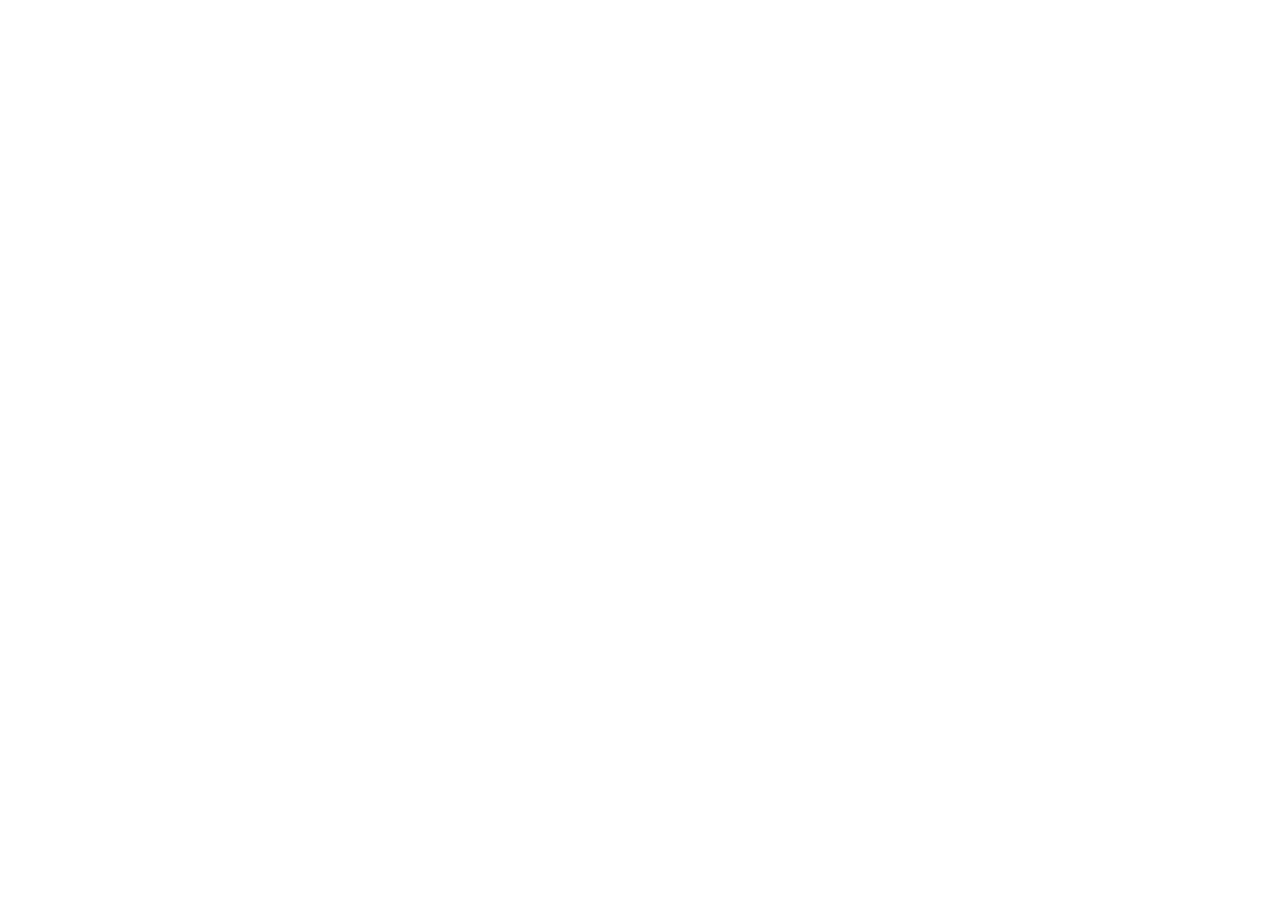
==== header.html @ 88fd03cd "1 day" ====
<!DOCTYPE html>
<html lang="ru">
<head>
    <meta charset="UTF-8">
    <meta http-equiv="X-UA-Compatible" content="IE=edge">
    <meta name="viewport" content="width=device-width, initial-scale=1.0">
    <!-- Bootstrap CSS-->
    <link href="https://cdn.jsdelivr.net/npm/bootstrap@5.0.2/dist/css/bootstrap.min.css" rel="stylesheet" integrity="sha384-EVSTQN3/azprG1Anm3QDgpJLIm9Nao0Yz1ztcQTwFspd3yD65VohhpuuCOmLASjC" crossorigin="anonymous">
    
    <title>Шпион-главная</title>
</head>
<body>
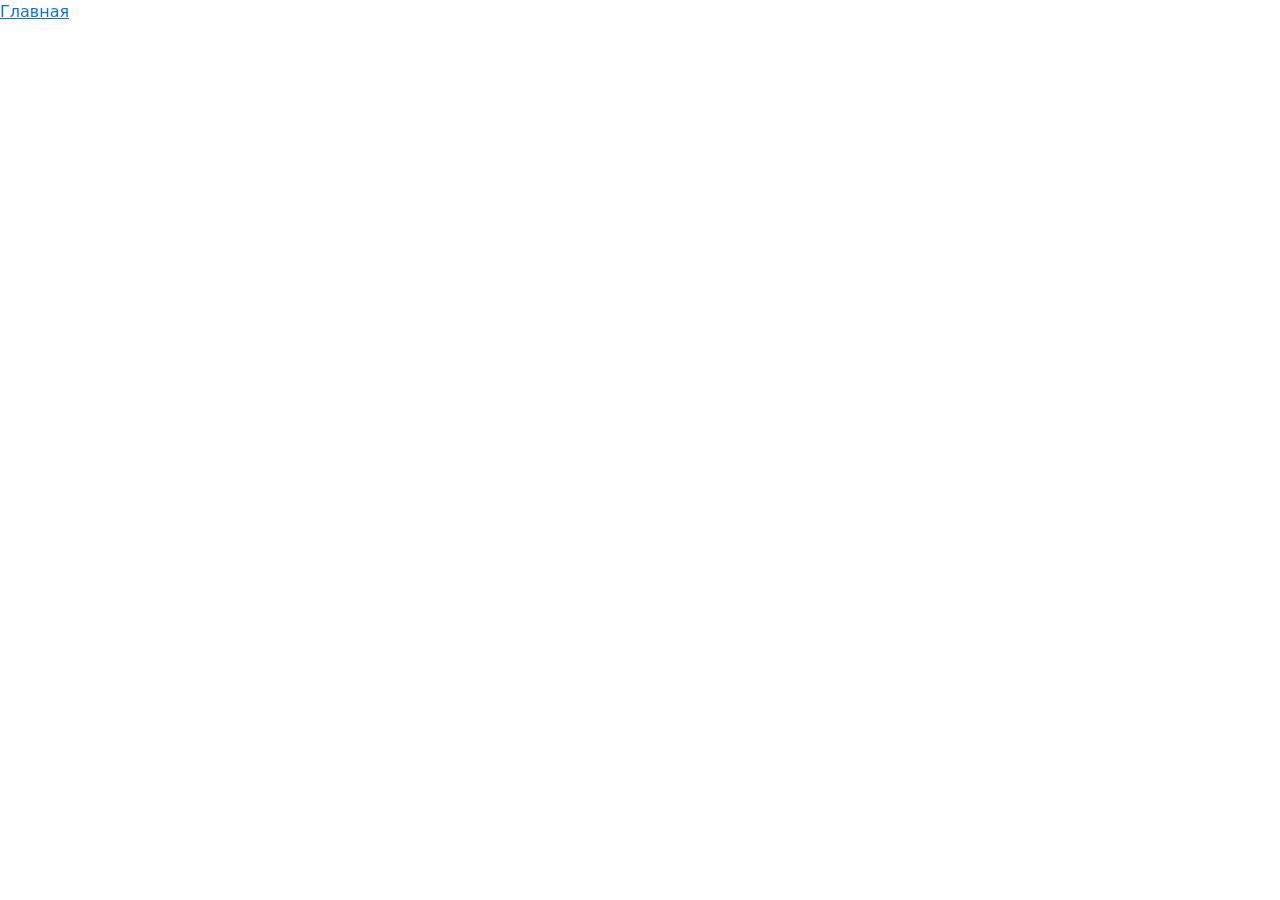
==== commit e3c96dfa: "new template" ====
--- a/header.html
+++ b/header.html
@@ -7,6 +7,9 @@
     <!-- Bootstrap CSS-->
     <link href="https://cdn.jsdelivr.net/npm/bootstrap@5.0.2/dist/css/bootstrap.min.css" rel="stylesheet" integrity="sha384-EVSTQN3/azprG1Anm3QDgpJLIm9Nao0Yz1ztcQTwFspd3yD65VohhpuuCOmLASjC" crossorigin="anonymous">
     
-    <title>Шпион-главная</title>
+    <title>Best price</title>
 </head>
-<body>+<body>
+    <nav style="--bs-breadcrumb-divider: url(&#34;data:image/svg+xml,%3Csvg xmlns='http://www.w3.org/2000/svg' width='8' height='8'%3E%3Cpath d='M2.5 0L1 1.5 3.5 4 1 6.5 2.5 8l4-4-4-4z' fill='currentColor'/%3E%3C/svg%3E&#34;);" aria-label="breadcrumb">
+        <ol class="breadcrumb">
+        <li class="breadcrumb-item"><a href="index.php">Главная</a></li>
